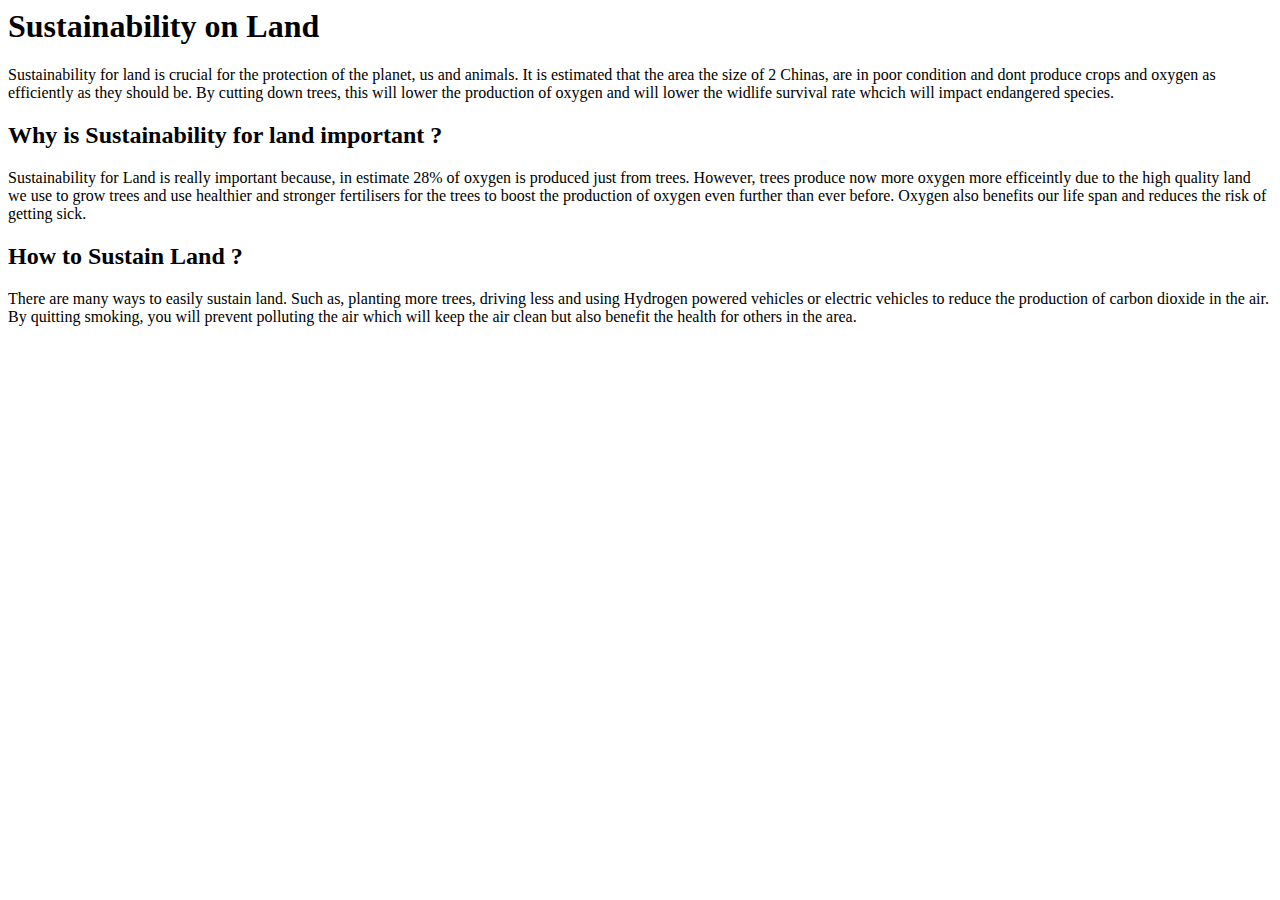
==== index.html @ eb5deac9 "Add files via upload" ====
<! DOCTYPE html>
<html lang="en">
	<head>
	<title>Arrays in JS</title>
		
	<head><h1>Sustainability on Land</h1>
	
	</head>
		
		
	<body>
	<div="t1">
	<p>Sustainability for land is crucial for the protection of the planet, us and animals. It is estimated that the area the size of 2 Chinas, are in poor condition and dont produce crops and oxygen as efficiently as they should be. By cutting down trees, this will lower the production of oxygen and will lower the widlife survival rate whcich will impact endangered species. </p>
	
	<h2>Why is Sustainability for land important ?</h2>
	
	
	<div="t2">
	<p>Sustainability for Land is really important because, in estimate 28% of oxygen is produced just from trees. However, trees produce now more oxygen more efficeintly due to the high quality land we use to grow trees and use healthier and stronger fertilisers for the trees to boost the production of oxygen even further than ever before. Oxygen also benefits our life span and reduces the risk of getting sick.</p></div>
	
	<h2>How to Sustain Land ?</h2>
	<p>There are many ways to easily sustain land. Such as, planting more trees, driving less and using Hydrogen powered vehicles or electric vehicles to reduce the production of carbon dioxide in the air. By quitting smoking, you will prevent polluting the air which will keep the air clean but also benefit the health for others in the area.
	
	</body>
	
</html>
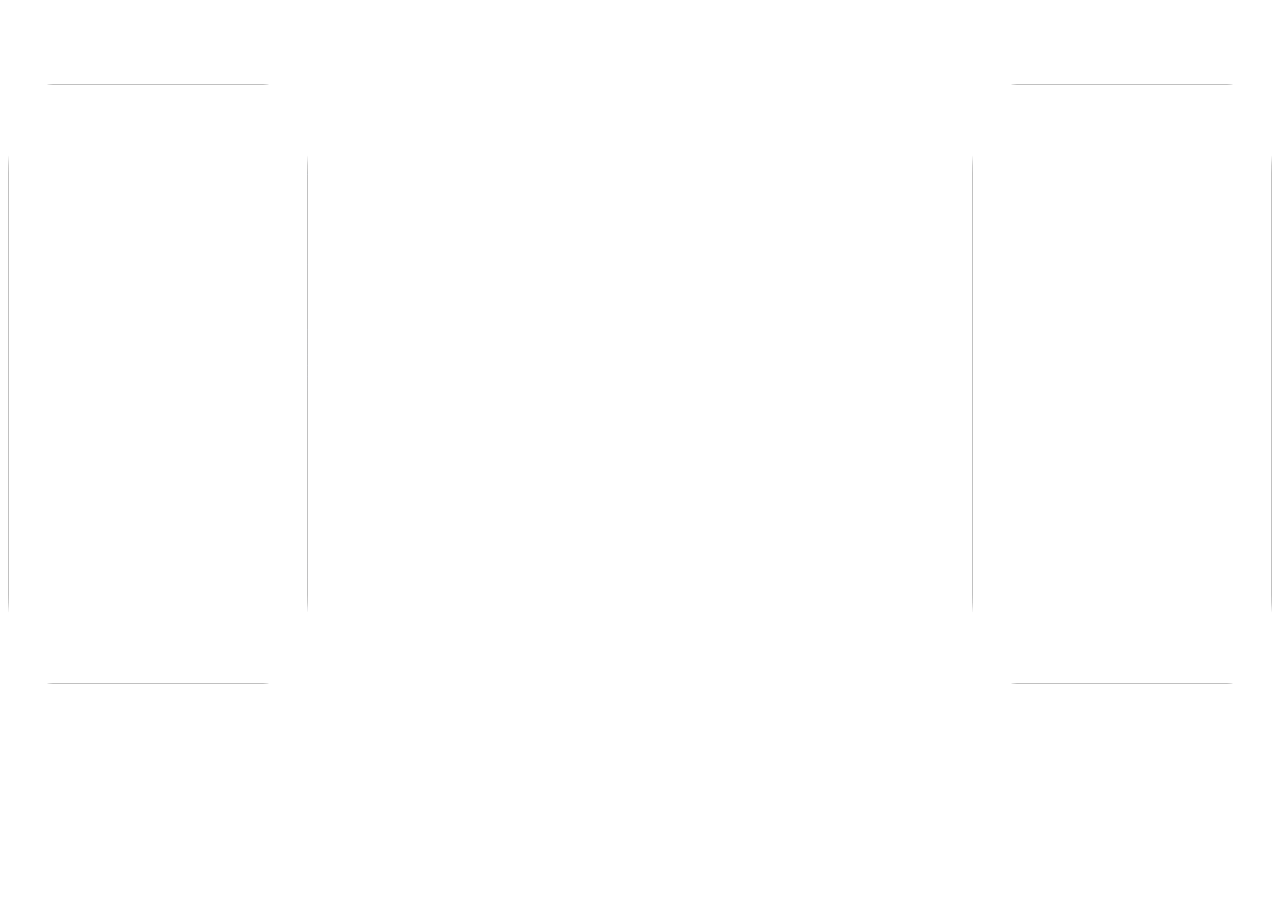
==== commit 4cb0840b: "Add files via upload" ====
--- a/index.html
+++ b/index.html
@@ -2,25 +2,41 @@
 <html lang="en">
 	<head>
 	<title>Arrays in JS</title>
-		
-	<head><h1>Sustainability on Land</h1>
-	
-	</head>
-		
-		
-	<body>
-	<div="t1">
-	<p>Sustainability for land is crucial for the protection of the planet, us and animals. It is estimated that the area the size of 2 Chinas, are in poor condition and dont produce crops and oxygen as efficiently as they should be. By cutting down trees, this will lower the production of oxygen and will lower the widlife survival rate whcich will impact endangered species. </p>
-	
-	<h2>Why is Sustainability for land important ?</h2>
-	
-	
-	<div="t2">
-	<p>Sustainability for Land is really important because, in estimate 28% of oxygen is produced just from trees. However, trees produce now more oxygen more efficeintly due to the high quality land we use to grow trees and use healthier and stronger fertilisers for the trees to boost the production of oxygen even further than ever before. Oxygen also benefits our life span and reduces the risk of getting sick.</p></div>
-	
-	<h2>How to Sustain Land ?</h2>
-	<p>There are many ways to easily sustain land. Such as, planting more trees, driving less and using Hydrogen powered vehicles or electric vehicles to reduce the production of carbon dioxide in the air. By quitting smoking, you will prevent polluting the air which will keep the air clean but also benefit the health for others in the area.
-	
+	<link rel="stylesheet" href="style.css">
+<div class="allbackground">
+		<head>
+		<h1>Sustainability on Land</h1>
+		</head>
+			
+		<br>
+		<body>
+		<img src="Tree1.jpg" width="300" height="600"class="tree1">
+		<img src="Tree2.webp" width="300" height="600"class="tree2">
+	<div class="background">
+		<div class="texts">
+			<b><p>Sustainability for land is crucial for the protection of the planet, us and animals. It is estimated that the area the size of 2 Chinas, are in poor condition and dont produce crops and oxygen as efficiently as they should be. By cutting down trees, this will lower the production of oxygen and will lower the widlife survival rate which will impact endangered species. </p class="paragraph1">
+			<div class="reason1">
+					<div class="t1">
+
+								
+						<br>
+						<br>
+						<h2>Why is Sustainability for land important ?</h2>
+					</div>
+			</div>
+			<div class="t2">
+			<b><p>Sustainability for Land is really important because, in estimate 28% of oxygen is produced just from trees. However, trees produce now more oxygen more efficeintly due to the high quality land we use to grow trees and use healthier and stronger fertilisers for the trees to boost the production of oxygen even further than ever before. Oxygen also benefits our life span and reduces the risk of getting sick.</p></div>
+			<br><br><br><br>
+		<br>
+		<br>
+		<br>
+			<h2>How to Sustain Land ?</h2>
+			<div class="t3">
+			<b><p>There are many ways to easily sustain land. Such as, planting more trees, driving less and using Hydrogen powered vehicles or electric vehicles to reduce the production of carbon dioxide in the air. By quitting smoking, you will prevent polluting the air which will keep the air clean but also benefit the health for others in the area.</p></div>
+			</div>
+		</div>
+	</div>
 	</body>
+</div>
 	
 </html>--- a/style.css
+++ b/style.css
@@ -0,0 +1,33 @@
+.tree1{
+	border-radius: 15%;
+	float:left;
+	
+}
+.tree2{
+	border-radius:15%;
+}
+
+.tree2{
+	border-radius: 15%;
+	float:right;
+}
+.background{
+	background-image: url("background image.jpg");
+	margin:30px;
+	width:1500;
+	height:550px;
+	
+}
+.texts{
+	color:white;
+	outline-color:red;
+}
+.allbackground{
+	background-image: url("background image2.jpg");
+	background-size:100%;
+	height:890px;
+	background-repeat:no-repeat;
+}
+h1{
+	color:white;
+}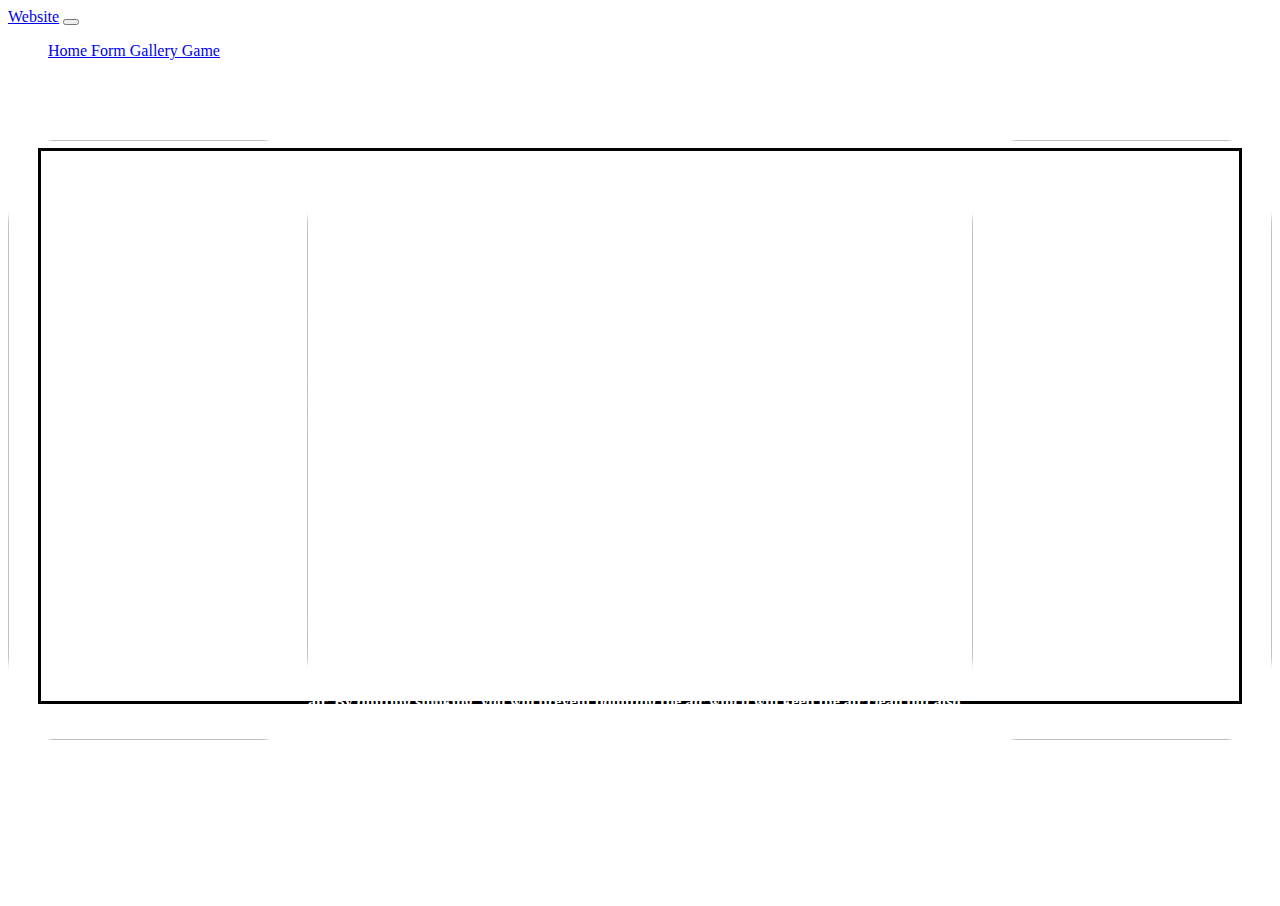
==== commit 81c0c222: "Add files via upload" ====
--- a/index.html
+++ b/index.html
@@ -1,42 +1,74 @@
-<! DOCTYPE html>
+<!DOCTYPE html>
 <html lang="en">
 	<head>
-	<title>Arrays in JS</title>
-	<link rel="stylesheet" href="style.css">
-<div class="allbackground">
-		<head>
-		<h1>Sustainability on Land</h1>
+	<title>Sustainabilty on Land</title>
+
+
+		
+		<link rel="stylesheet" href="style.css"><!-- allows the style.css page to be used to change the style of the webpage-->
+	
+<link href="https://cdn.jsdelivr.net/npm/bootstrap@5.3.2/dist/css/bootstrap.min.css" rel="stylesheet" integrity="sha384-T3c6CoIi6uLrA9TneNEoa7RxnatzjcDSCmG1MXxSR1GAsXEV/Dwwykc2MPK8M2HN" crossorigin="anonymous"><!--bootstrap css-->
+		<meta name="viewport" content="width=device-width, initial-scale=1.0">
+			<link rel="stylesheet" href="style.css">
+		
+		
 		</head>
 			
-		<br>
 		<body>
-		<img src="Tree1.jpg" width="300" height="600"class="tree1">
-		<img src="Tree2.webp" width="300" height="600"class="tree2">
-	<div class="background">
-		<div class="texts">
-			<b><p>Sustainability for land is crucial for the protection of the planet, us and animals. It is estimated that the area the size of 2 Chinas, are in poor condition and dont produce crops and oxygen as efficiently as they should be. By cutting down trees, this will lower the production of oxygen and will lower the widlife survival rate which will impact endangered species. </p class="paragraph1">
-			<div class="reason1">
-					<div class="t1">
+		
+	<div class="allbackground"><!-- class is the entire website-->	
+	
+<!--navbar from bootstrap-->
+    <nav class="navbar navbar-expand-lg navbar-light bg-light">
+      <a class="navbar-brand" href="#">Website</a>
+      <button class="navbar-toggler" type="button" data-toggle="collapse" data-target="#navbarSupportedContent" aria-controls="navbarSupportedContent" aria-expanded="false" aria-label="Toggle navigation">
+        <span class="navbar-toggler-icon"></span>
+      </button>
+   
+      <div class="collapse navbar-collapse" id="navbarSupportedContent">
+        <ul class="navbar-nav mr-auto">
+ 
+            <a class="nav-link" href="index.html">Home <span class="sr-only"></span></a><!--adds a Home section to teh navbar-->
+            <a class="nav-link" href="form.index">Form <span class="sr-only"></span></a><!--adds a Form section to teh navbar-->
+            <a class="nav-link" href="gallery.html">Gallery <span class="sr-only"></span></a><!--adds a Gallery section to teh navbar-->
+            <a class="nav-link" href="game.html">Game <span class="sr-only"></span></a><!--adds a Game section to teh navbar-->
+ 
+          
+         
+        </ul>
+        <!--<form class="form-inline my-2 my-lg-0">
+          <input class="form-control mr-sm-2" type="search" placeholder="Search" aria-label="Search">
+          <button class="btn btn-outline-success my-2 my-sm-0" type="submit">Search</button>
+        </form>-->
+      </div>
+    </nav>
+    <!--i cut pieces out of the bootstrap navbar to suit our website-->
+  <!--end of bootstrap navbar-->
+  <h1>Sustainability on Land</h1><!-- first heading-->
 
+		<img src="Tree1.jpg" width="300" height="600"class="tree1"><!-- The image on the left-->
+		<img src="Tree2.webp" width="300" height="600"class="tree2"><!-- The image on the right-->
+	<div class="background"><!-- the  class is the entire texts in the center and images on the side-->
+		<div class="texts"><!-- class names the entire middle part of the page, specifically the paragraphs-->
+			<b><p class="paragraph1">Sustainability for land is crucial for the protection of the planet, us and animals. It is estimated that the area the size of 2 Chinas, are in poor condition and dont produce crops and oxygen as efficiently as they should be. By cutting down trees, this will lower the production of oxygen and will lower the widlife survival rate which will impact endangered species. </p ><!-- the first text on the center of the page--></b>
+			<div class="reason1"><!-- reason for susatainability being important-->
 								
 						<br>
 						<br>
-						<h2>Why is Sustainability for land important ?</h2>
-					</div>
+						<h2>Why is Sustainability for land important ?</h2><!-- 2nd heading-->
 			</div>
-			<div class="t2">
-			<b><p>Sustainability for Land is really important because, in estimate 28% of oxygen is produced just from trees. However, trees produce now more oxygen more efficeintly due to the high quality land we use to grow trees and use healthier and stronger fertilisers for the trees to boost the production of oxygen even further than ever before. Oxygen also benefits our life span and reduces the risk of getting sick.</p></div>
+			<div class="reason2"><!-- reason for sustainability is important-->
+			<b><p>Sustainability for Land is really important because, in estimate 28% of oxygen is produced just from trees. However, trees produce now more oxygen more efficeintly due to the high quality land we use to grow trees and use healthier and stronger fertilisers for the trees to boost the production of oxygen even further than ever before. Oxygen also benefits our life span and reduces the risk of getting sick.</p></b></div>
 			<br><br><br><br>
 		<br>
 		<br>
 		<br>
-			<h2>How to Sustain Land ?</h2>
-			<div class="t3">
-			<b><p>There are many ways to easily sustain land. Such as, planting more trees, driving less and using Hydrogen powered vehicles or electric vehicles to reduce the production of carbon dioxide in the air. By quitting smoking, you will prevent polluting the air which will keep the air clean but also benefit the health for others in the area.</p></div>
+			<h2>How to Sustain Land ?</h2><!-- heagin 3-->
+			<div class="reason3"><!-- reason for sustainability is important-->
+			<b><p>There are many ways to easily sustain land. Such as, planting more trees, driving less and using Hydrogen powered vehicles or electric vehicles to reduce the production of carbon dioxide in the air. By quitting smoking, you will prevent polluting the air which will keep the air clean but also benefit the health for others in the area.</p></b></div>
 			</div>
 		</div>
 	</div>
 	</body>
-</div>
 	
 </html>--- a/style.css
+++ b/style.css
@@ -14,8 +14,9 @@
 .background{
 	background-image: url("background image.jpg");
 	margin:30px;
-	width:1500;
+	width:1550;
 	height:550px;
+	border-style:solid; 
 	
 }
 .texts{
@@ -27,6 +28,7 @@
 	background-size:100%;
 	height:890px;
 	background-repeat:no-repeat;
+	
 }
 h1{
 	color:white;
--- a/style.css
+++ b/style.css
@@ -14,8 +14,9 @@
 .background{
 	background-image: url("background image.jpg");
 	margin:30px;
-	width:1500;
+	width:1550;
 	height:550px;
+	border-style:solid; 
 	
 }
 .texts{
@@ -27,6 +28,7 @@
 	background-size:100%;
 	height:890px;
 	background-repeat:no-repeat;
+	
 }
 h1{
 	color:white;
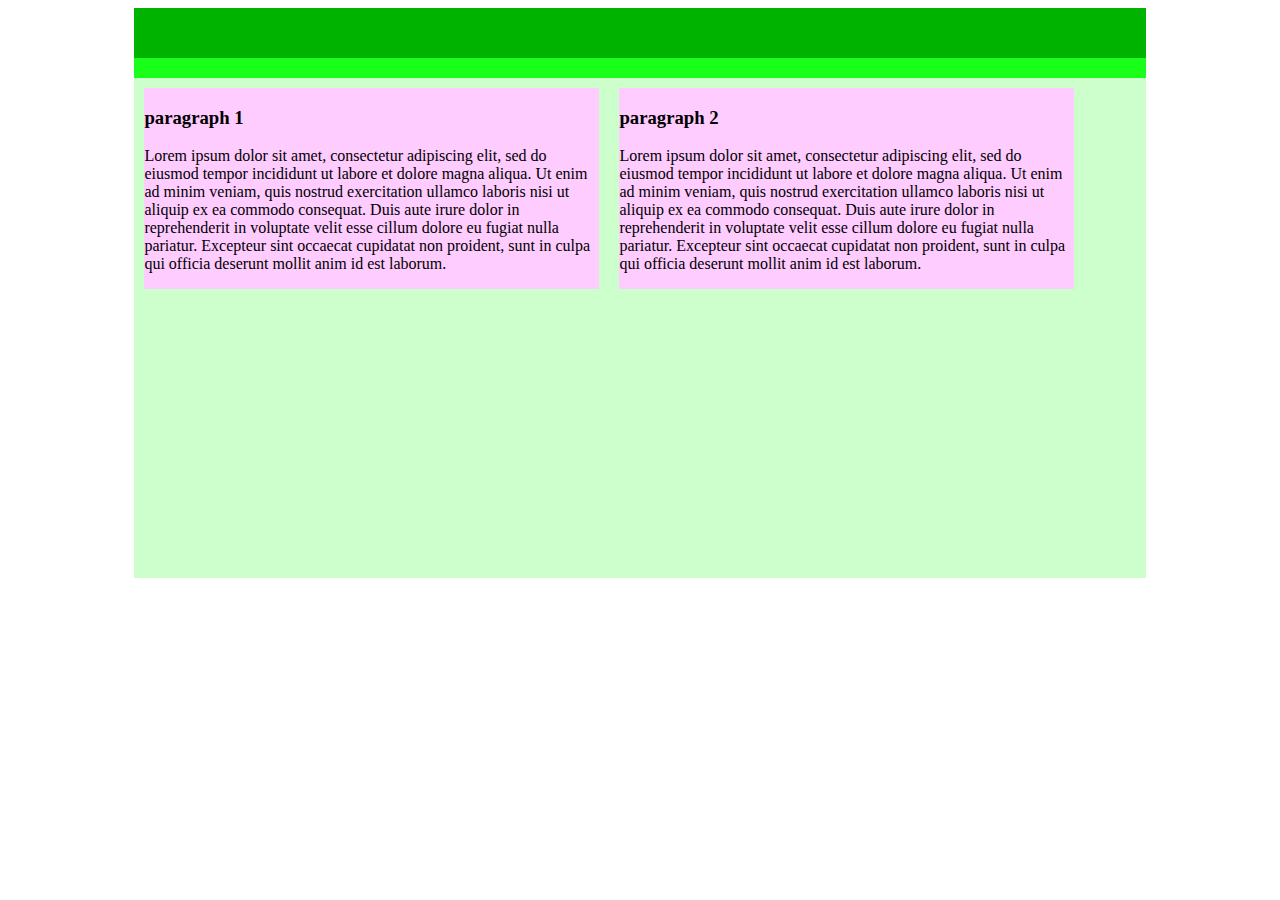
==== commit 031d0581: "Add files via upload" ====
--- a/index.html
+++ b/index.html
@@ -1,74 +1,47 @@
-<!DOCTYPE html>
+<! DOCTYPE html>
 <html lang="en">
 	<head>
-	<title>Sustainabilty on Land</title>
+		<!-- my css file -->
+		<link rel="stylesheet" href="stylesheet.css">
+		<!-- reset the viewport -->
+		<meta name="viewport" content="width=device-width, initial-scale=1.0">
+		<!--[if lt IE 9]>
+		<script src="http://css3-mediaqueries- js.googlecode.com/svn/trunk/css3-
+		mediaqueries.js"></script>
+		<![endif]--> 
 
+	<body>
+		<div class="wrapper"> <!-- wraps all body content -->
+			<div class="header">
+			</div>
 
-		
-		<link rel="stylesheet" href="style.css"><!-- allows the style.css page to be used to change the style of the webpage-->
-	
-<link href="https://cdn.jsdelivr.net/npm/bootstrap@5.3.2/dist/css/bootstrap.min.css" rel="stylesheet" integrity="sha384-T3c6CoIi6uLrA9TneNEoa7RxnatzjcDSCmG1MXxSR1GAsXEV/Dwwykc2MPK8M2HN" crossorigin="anonymous"><!--bootstrap css-->
-		<meta name="viewport" content="width=device-width, initial-scale=1.0">
-			<link rel="stylesheet" href="style.css">
-		
-		
-		</head>
-			
-		<body>
-		
-	<div class="allbackground"><!-- class is the entire website-->	
-	
-<!--navbar from bootstrap-->
-    <nav class="navbar navbar-expand-lg navbar-light bg-light">
-      <a class="navbar-brand" href="#">Website</a>
-      <button class="navbar-toggler" type="button" data-toggle="collapse" data-target="#navbarSupportedContent" aria-controls="navbarSupportedContent" aria-expanded="false" aria-label="Toggle navigation">
-        <span class="navbar-toggler-icon"></span>
-      </button>
-   
-      <div class="collapse navbar-collapse" id="navbarSupportedContent">
-        <ul class="navbar-nav mr-auto">
- 
-            <a class="nav-link" href="index.html">Home <span class="sr-only"></span></a><!--adds a Home section to teh navbar-->
-            <a class="nav-link" href="form.index">Form <span class="sr-only"></span></a><!--adds a Form section to teh navbar-->
-            <a class="nav-link" href="gallery.html">Gallery <span class="sr-only"></span></a><!--adds a Gallery section to teh navbar-->
-            <a class="nav-link" href="game.html">Game <span class="sr-only"></span></a><!--adds a Game section to teh navbar-->
- 
-          
-         
-        </ul>
-        <!--<form class="form-inline my-2 my-lg-0">
-          <input class="form-control mr-sm-2" type="search" placeholder="Search" aria-label="Search">
-          <button class="btn btn-outline-success my-2 my-sm-0" type="submit">Search</button>
-        </form>-->
-      </div>
-    </nav>
-    <!--i cut pieces out of the bootstrap navbar to suit our website-->
-  <!--end of bootstrap navbar-->
-  <h1>Sustainability on Land</h1><!-- first heading-->
+			<div class="menu">
+			</div>
 
-		<img src="Tree1.jpg" width="300" height="600"class="tree1"><!-- The image on the left-->
-		<img src="Tree2.webp" width="300" height="600"class="tree2"><!-- The image on the right-->
-	<div class="background"><!-- the  class is the entire texts in the center and images on the side-->
-		<div class="texts"><!-- class names the entire middle part of the page, specifically the paragraphs-->
-			<b><p class="paragraph1">Sustainability for land is crucial for the protection of the planet, us and animals. It is estimated that the area the size of 2 Chinas, are in poor condition and dont produce crops and oxygen as efficiently as they should be. By cutting down trees, this will lower the production of oxygen and will lower the widlife survival rate which will impact endangered species. </p ><!-- the first text on the center of the page--></b>
-			<div class="reason1"><!-- reason for susatainability being important-->
-								
-						<br>
-						<br>
-						<h2>Why is Sustainability for land important ?</h2><!-- 2nd heading-->
+			<div class="main">
+				<div class="sub-content1">
+				
+				<h3>paragraph 1</h3>
+				<p>Lorem ipsum dolor sit amet, consectetur adipiscing elit,
+				sed do eiusmod tempor incididunt ut labore et dolore magna aliqua. Ut enim ad
+				minim veniam, quis nostrud exercitation ullamco laboris nisi ut aliquip ex ea
+				commodo consequat. Duis aute irure dolor in reprehenderit in voluptate velit
+				esse cillum dolore eu fugiat nulla pariatur. Excepteur sint occaecat cupidatat
+				non proident, sunt in culpa qui officia deserunt mollit anim id est laborum.
+				 </p>
+				</div>
+				<div class="sub-content1">
+				<h3>paragraph 2</h3>
+				<p>Lorem ipsum dolor sit amet, consectetur adipiscing elit,
+				sed do eiusmod tempor incididunt ut labore et dolore magna aliqua. Ut enim ad
+				minim veniam, quis nostrud exercitation ullamco laboris nisi ut aliquip ex ea
+				commodo consequat. Duis aute irure dolor in reprehenderit in voluptate velit
+				esse cillum dolore eu fugiat nulla pariatur. Excepteur sint occaecat cupidatat
+				non proident, sunt in culpa qui officia deserunt mollit anim id est laborum.
+				 </p>
+				</div>
 			</div>
-			<div class="reason2"><!-- reason for sustainability is important-->
-			<b><p>Sustainability for Land is really important because, in estimate 28% of oxygen is produced just from trees. However, trees produce now more oxygen more efficeintly due to the high quality land we use to grow trees and use healthier and stronger fertilisers for the trees to boost the production of oxygen even further than ever before. Oxygen also benefits our life span and reduces the risk of getting sick.</p></b></div>
-			<br><br><br><br>
-		<br>
-		<br>
-		<br>
-			<h2>How to Sustain Land ?</h2><!-- heagin 3-->
-			<div class="reason3"><!-- reason for sustainability is important-->
-			<b><p>There are many ways to easily sustain land. Such as, planting more trees, driving less and using Hydrogen powered vehicles or electric vehicles to reduce the production of carbon dioxide in the air. By quitting smoking, you will prevent polluting the air which will keep the air clean but also benefit the health for others in the area.</p></b></div>
-			</div>
-		</div>
-	</div>
+		</div>	
 	</body>
-	
+
 </html>--- a/stylesheet.css
+++ b/stylesheet.css
@@ -0,0 +1,24 @@
+.header{
+	width: 80%;
+	height:50px;
+	background-color: #00b300;
+	margin: auto;
+}
+.menu{
+	width: 80%;
+	height:20px;
+	background-color: #1aff1a;
+	margin: auto;
+}
+.main{
+	 width: 80%;
+	 height:500px;
+	 background-color: #ccffcc;
+	 margin: auto;
+}
+.sub-content1{
+	 width: 45%;
+	 background-color: #ffccff; /*pink */
+	 float: left;
+	 margin: 10px;
+}
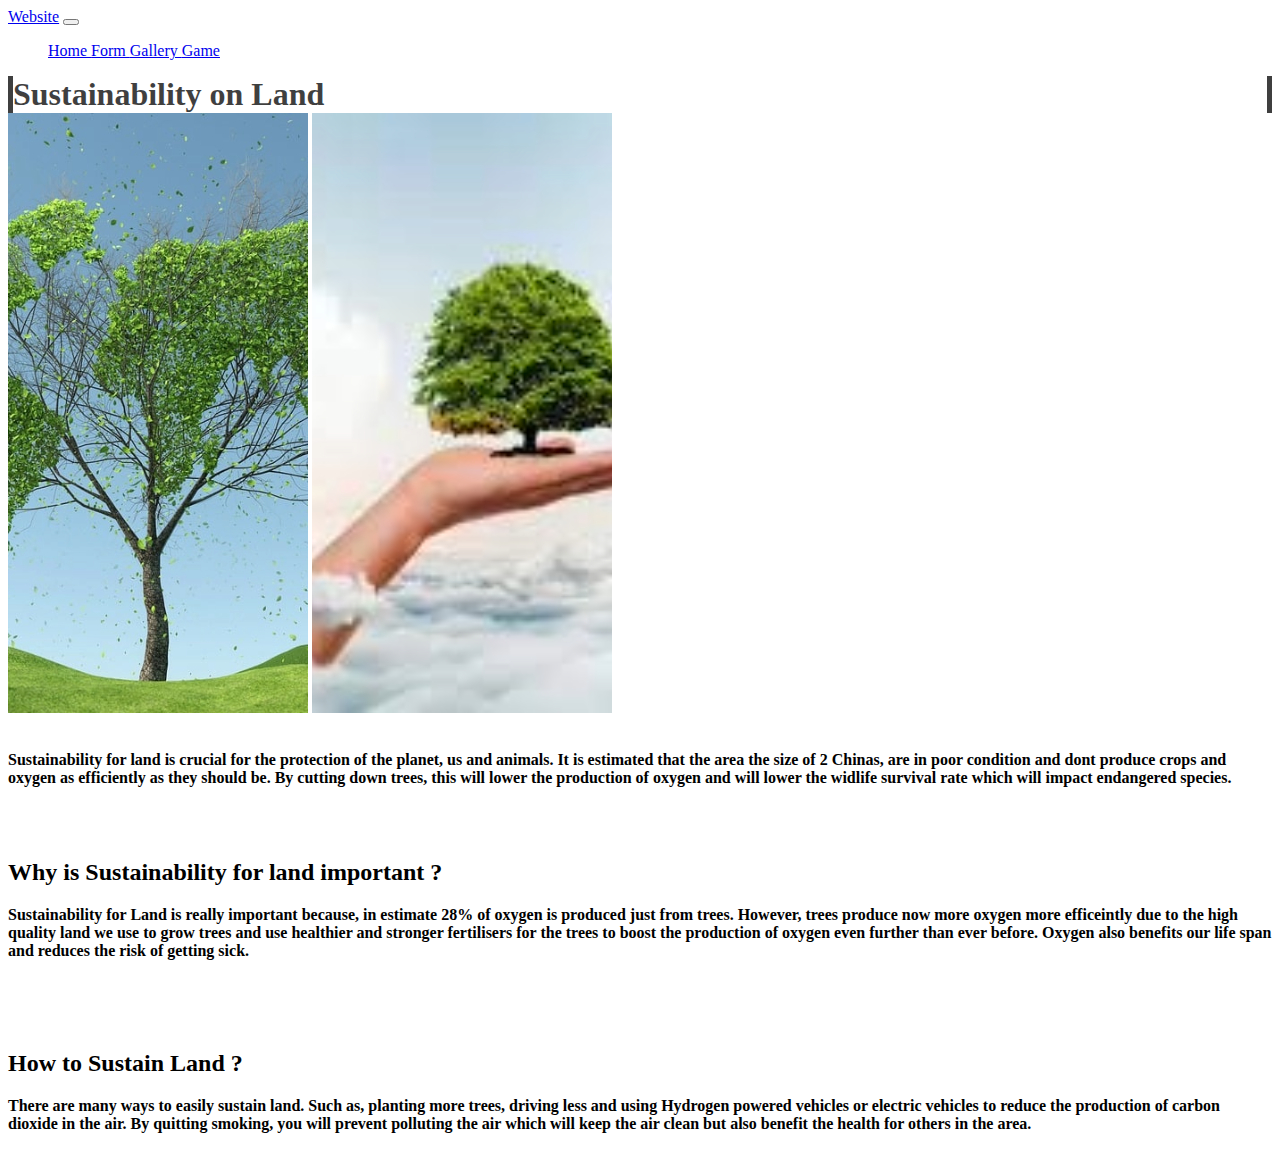
==== commit be341944: "Add files via upload" ====
--- a/index.html
+++ b/index.html
@@ -1,47 +1,77 @@
-<! DOCTYPE html>
+<!DOCTYPE html>
 <html lang="en">
 	<head>
-		<!-- my css file -->
-		<link rel="stylesheet" href="stylesheet.css">
-		<!-- reset the viewport -->
+	<title>Sustainabilty on Land</title>
+<!--<h1>Sustainabilty on Land</h1><!--title of the page-->
+
+
+		
+		<link rel="stylesheet" href="style.css"><!-- allows the style.css page to be used to change the style of the webpage-->
+	
+<link href="https://cdn.jsdelivr.net/npm/bootstrap@5.3.2/dist/css/bootstrap.min.css" rel="stylesheet" integrity="sha384-T3c6CoIi6uLrA9TneNEoa7RxnatzjcDSCmG1MXxSR1GAsXEV/Dwwykc2MPK8M2HN" crossorigin="anonymous"><!--bootstrap css-->
 		<meta name="viewport" content="width=device-width, initial-scale=1.0">
-		<!--[if lt IE 9]>
-		<script src="http://css3-mediaqueries- js.googlecode.com/svn/trunk/css3-
-		mediaqueries.js"></script>
-		<![endif]--> 
+			<link rel="stylesheet" href="style.css">
+		
+		
+		</head>
+			
+<body>
+		
+<div class="allbackground"><!-- class is the entire website-->	
+		
+	<!--navbar from bootstrap-->
+		<nav class="navbar navbar-expand-lg navbar-light bg-light">
+		  <a class="navbar-brand" href="#">Website</a>
+		  <button class="navbar-toggler" type="button" data-toggle="collapse" data-target="#navbarSupportedContent" aria-controls="navbarSupportedContent" aria-expanded="false" aria-label="Toggle navigation">
+			<span class="navbar-toggler-icon"></span>
+		  </button>
+	   
+		  <div class="collapse navbar-collapse" id="navbarSupportedContent">
+			<ul class="navbar-nav mr-auto">
+	 
+				<a class="nav-link" href="index.html">Home <span class="sr-only"></span></a><!--adds a Home section to teh navbar-->
+				<a class="nav-link" href="form.index">Form <span class="sr-only"></span></a><!--adds a Form section to teh navbar-->
+				<a class="nav-link" href="gallery.html">Gallery <span class="sr-only"></span></a><!--adds a Gallery section to teh navbar-->
+				<a class="nav-link" href="game.html">Game <span class="sr-only"></span></a><!--adds a Game section to teh navbar-->
+	 
+			  
+			 
+			</ul>
+			<!--<form class="form-inline my-2 my-lg-0">
+			  <input class="form-control mr-sm-2" type="search" placeholder="Search" aria-label="Search">
+			  <button class="btn btn-outline-success my-2 my-sm-0" type="submit">Search</button>
+			</form>-->
+		  </div>
+		</nav>
+		<!--i cut pieces out of the bootstrap navbar to suit our website-->
+	  <!--end of bootstrap navbar-->
+	  <h1>Sustainability on Land</h1><!-- first heading-->
 
-	<body>
-		<div class="wrapper"> <!-- wraps all body content -->
-			<div class="header">
+		<img src="Tree1.jpg" class="tree1"><!-- The image on the left-->
+		<img src="background image 2.jpg" class="tree2"><!-- The image on the right-->
+		<div class="background"><!-- the  class is the entire texts in the center and images on the side-->
+			<div class="texts"><!-- class names the entire middle part of the page, specifically the paragraphs-->
+			<br>
+				<b><p class="paragraph1">Sustainability for land is crucial for the protection of the planet, us and animals. It is estimated that the area the size of 2 Chinas, are in poor condition and dont produce crops and oxygen as efficiently as they should be. By cutting down trees, this will lower the production of oxygen and will lower the widlife survival rate which will impact endangered species. </p ><!-- the first text on the center of the page--></b>
+				<div class="reason1"><!-- reason for susatainability being important-->
+									
+							<br>
+							<br>
+							<h2>Why is Sustainability for land important ?</h2><!-- 2nd heading-->
+				</div>
+				<div class="reason2"><!-- reason for sustainability is important-->
+				<b><p>Sustainability for Land is really important because, in estimate 28% of oxygen is produced just from trees. However, trees produce now more oxygen more efficeintly due to the high quality land we use to grow trees and use healthier and stronger fertilisers for the trees to boost the production of oxygen even further than ever before. Oxygen also benefits our life span and reduces the risk of getting sick.</p></b></div>
+			
+			<br>
+			<br>
+			<br>
+				<h2>How to Sustain Land ?</h2><!-- headin 3-->
+				<div class="reason3"><!-- reason for sustainability is important-->
+				<b><p>There are many ways to easily sustain land. Such as, planting more trees, driving less and using Hydrogen powered vehicles or electric vehicles to reduce the production of carbon dioxide in the air. By quitting smoking, you will prevent polluting the air which will keep the air clean but also benefit the health for others in the area.</p></b></div>
+				<br>
 			</div>
-
-			<div class="menu">
-			</div>
-
-			<div class="main">
-				<div class="sub-content1">
-				
-				<h3>paragraph 1</h3>
-				<p>Lorem ipsum dolor sit amet, consectetur adipiscing elit,
-				sed do eiusmod tempor incididunt ut labore et dolore magna aliqua. Ut enim ad
-				minim veniam, quis nostrud exercitation ullamco laboris nisi ut aliquip ex ea
-				commodo consequat. Duis aute irure dolor in reprehenderit in voluptate velit
-				esse cillum dolore eu fugiat nulla pariatur. Excepteur sint occaecat cupidatat
-				non proident, sunt in culpa qui officia deserunt mollit anim id est laborum.
-				 </p>
-				</div>
-				<div class="sub-content1">
-				<h3>paragraph 2</h3>
-				<p>Lorem ipsum dolor sit amet, consectetur adipiscing elit,
-				sed do eiusmod tempor incididunt ut labore et dolore magna aliqua. Ut enim ad
-				minim veniam, quis nostrud exercitation ullamco laboris nisi ut aliquip ex ea
-				commodo consequat. Duis aute irure dolor in reprehenderit in voluptate velit
-				esse cillum dolore eu fugiat nulla pariatur. Excepteur sint occaecat cupidatat
-				non proident, sunt in culpa qui officia deserunt mollit anim id est laborum.
-				 </p>
-				</div>
-			</div>
-		</div>	
-	</body>
-
+		</div>
+</div>
+</body>
+	
 </html>--- a/style.css
+++ b/style.css
@@ -0,0 +1,97 @@
+.image1{
+	border-top:thick solid;/*adds a thick solid border for top part of the image*/
+	border-left:thick solid;/*adds a thick solid border for left part of the image*/
+	border-right:thick solid;/*adds a thick solid border for right part of the image*/
+	border-bottom:thick solid ;/*adds a thick solid border for bottom part of the image*/
+	border-color:black;/*changes the colour of the border colour*/
+	
+}
+.image2{
+	border-top:thick solid;/*adds a thick solid border for top part of the image*/
+	border-left:thick solid;/*adds a thick solid border for left part of the image*/
+	border-right:thick solid;/*adds a thick solid border for right part of the image*/
+	border-bottom:thick solid ;/*adds a thick solid border for bottom part of the image*/
+	border-color:black;/*changes the colour of the border colour*/
+}.image3{
+	border-top:thick solid;/*adds a thick solid border for top part of the image*/
+	border-left:thick solid;/*adds a thick solid border for left part of the image*/
+	border-right:thick solid;/*adds a thick solid border for right part of the image*/
+	border-bottom:thick solid ;/*adds a thick solid border for bottom part of the image*/
+	border-color:black;/*changes the colour of the border colour*/
+
+}.image4{
+	border-top:thick solid ;/*adds a thick solid border for top part of the image*/
+	border-left:thick solid;/*adds a thick solid border for left part of the image*/
+	border-right:thick solid;/*adds a thick solid border for right part of the image*/
+	border-bottom:thick solid ;/*adds a thick solid border for bottom part of the image*/
+	border-color:black;/*changes the colour of the border colour*/
+}.image5{
+	border-top:thick solid;/*adds a thick solid border for top part of the image*/
+	border-left:thick solid;/*adds a thick solid border for left part of the image*/
+	border-right:thick solid;/*adds a thick solid border for right part of the image*/
+	border-bottom:thick solid ;/*adds a thick solid border for bottom part of the image*/
+	border-color:black;/*changes the colour of the border colour*/
+
+}.image6{
+	border-left:thick solid;/*adds a thick solid border for left part of the image*/
+	border-right:thick solid;/*adds a thick solid border for right part of the image*/
+	border-top:thick solid ;/*adds a thick solid border for top part of the image*/
+	border-bottom:thick solid ;/*adds a thick solid border for bottom part of the image*/
+	border-color:black;/*changes the colour of the border colour*/
+
+}
+
+
+.column{
+	display: flex;/*allows the entire column be side by side in a 3x2 box*/
+	scale:1.1;/*changes the size of the entire column*/
+	margin:auto;/*allows the entire column to be in the center of the page*/
+	width:70%;/*changes the width of the colum thats placed in the center of the pagee*/
+	margin-top: 120px;/*changes the height at which the column is placed from the top*/
+	text-align:center;/*aligns the Air, Land and Sea texts to the center of the box*/
+}
+h1{
+	border-left:thick solid;/*adds a thick solid border for left part of the image*/
+	border-right:thick solid;/*adds a thick solid border for right part of the image*/
+	border-color:black;/*changes the colour of the border colour*/
+	/*border-bottom:thick solid;*/
+	background-color:white;/*changes the background colour of the text for Air, Land and Sea to white*/
+	margin:0;/*removes the gap between the bottom rows and texts (Air, Land and Sea)*/
+	opacity:.75;/*dims the colour and see through of the background colour for Air, Land and Sea texts*/
+}
+body{
+	background-image:url("Images/earth.jpg");/*allows you to add a specific image from the Images folder*/
+	background-repeat:no-repeat;/*allows the image to be repeated only once*/
+	background-position:center;/*changes the positioning of the image to the center of the website*/
+	background-size:cover;/*changes the size of the image to cover the entire page of the website*/ 
+
+}
+@media screen and (max-width: 480px) {
+		#content {
+		 width: auto; float: none;
+		 background-color: yellow;
+		}
+		h1{
+		 font-size: 50px;
+		}
+		#sidebar {
+		 display: none;
+		}
+		}
+@media screen and (max-width: 980px) {
+#pagewrap {
+ width: 90%;
+}
+#content {
+ width: 60%;
+ background-color: olive;
+}
+#sidebar {
+ width: 30%;
+ background-color: teal;
+}
+}
+/* Desktops and laptops ----------- */
+@media only screen and (min-width : 1224px) {
+/* Styles */
+}
--- a/style.css
+++ b/style.css
@@ -0,0 +1,97 @@
+.image1{
+	border-top:thick solid;/*adds a thick solid border for top part of the image*/
+	border-left:thick solid;/*adds a thick solid border for left part of the image*/
+	border-right:thick solid;/*adds a thick solid border for right part of the image*/
+	border-bottom:thick solid ;/*adds a thick solid border for bottom part of the image*/
+	border-color:black;/*changes the colour of the border colour*/
+	
+}
+.image2{
+	border-top:thick solid;/*adds a thick solid border for top part of the image*/
+	border-left:thick solid;/*adds a thick solid border for left part of the image*/
+	border-right:thick solid;/*adds a thick solid border for right part of the image*/
+	border-bottom:thick solid ;/*adds a thick solid border for bottom part of the image*/
+	border-color:black;/*changes the colour of the border colour*/
+}.image3{
+	border-top:thick solid;/*adds a thick solid border for top part of the image*/
+	border-left:thick solid;/*adds a thick solid border for left part of the image*/
+	border-right:thick solid;/*adds a thick solid border for right part of the image*/
+	border-bottom:thick solid ;/*adds a thick solid border for bottom part of the image*/
+	border-color:black;/*changes the colour of the border colour*/
+
+}.image4{
+	border-top:thick solid ;/*adds a thick solid border for top part of the image*/
+	border-left:thick solid;/*adds a thick solid border for left part of the image*/
+	border-right:thick solid;/*adds a thick solid border for right part of the image*/
+	border-bottom:thick solid ;/*adds a thick solid border for bottom part of the image*/
+	border-color:black;/*changes the colour of the border colour*/
+}.image5{
+	border-top:thick solid;/*adds a thick solid border for top part of the image*/
+	border-left:thick solid;/*adds a thick solid border for left part of the image*/
+	border-right:thick solid;/*adds a thick solid border for right part of the image*/
+	border-bottom:thick solid ;/*adds a thick solid border for bottom part of the image*/
+	border-color:black;/*changes the colour of the border colour*/
+
+}.image6{
+	border-left:thick solid;/*adds a thick solid border for left part of the image*/
+	border-right:thick solid;/*adds a thick solid border for right part of the image*/
+	border-top:thick solid ;/*adds a thick solid border for top part of the image*/
+	border-bottom:thick solid ;/*adds a thick solid border for bottom part of the image*/
+	border-color:black;/*changes the colour of the border colour*/
+
+}
+
+
+.column{
+	display: flex;/*allows the entire column be side by side in a 3x2 box*/
+	scale:1.1;/*changes the size of the entire column*/
+	margin:auto;/*allows the entire column to be in the center of the page*/
+	width:70%;/*changes the width of the colum thats placed in the center of the pagee*/
+	margin-top: 120px;/*changes the height at which the column is placed from the top*/
+	text-align:center;/*aligns the Air, Land and Sea texts to the center of the box*/
+}
+h1{
+	border-left:thick solid;/*adds a thick solid border for left part of the image*/
+	border-right:thick solid;/*adds a thick solid border for right part of the image*/
+	border-color:black;/*changes the colour of the border colour*/
+	/*border-bottom:thick solid;*/
+	background-color:white;/*changes the background colour of the text for Air, Land and Sea to white*/
+	margin:0;/*removes the gap between the bottom rows and texts (Air, Land and Sea)*/
+	opacity:.75;/*dims the colour and see through of the background colour for Air, Land and Sea texts*/
+}
+body{
+	background-image:url("Images/earth.jpg");/*allows you to add a specific image from the Images folder*/
+	background-repeat:no-repeat;/*allows the image to be repeated only once*/
+	background-position:center;/*changes the positioning of the image to the center of the website*/
+	background-size:cover;/*changes the size of the image to cover the entire page of the website*/ 
+
+}
+@media screen and (max-width: 480px) {
+		#content {
+		 width: auto; float: none;
+		 background-color: yellow;
+		}
+		h1{
+		 font-size: 50px;
+		}
+		#sidebar {
+		 display: none;
+		}
+		}
+@media screen and (max-width: 980px) {
+#pagewrap {
+ width: 90%;
+}
+#content {
+ width: 60%;
+ background-color: olive;
+}
+#sidebar {
+ width: 30%;
+ background-color: teal;
+}
+}
+/* Desktops and laptops ----------- */
+@media only screen and (min-width : 1224px) {
+/* Styles */
+}
